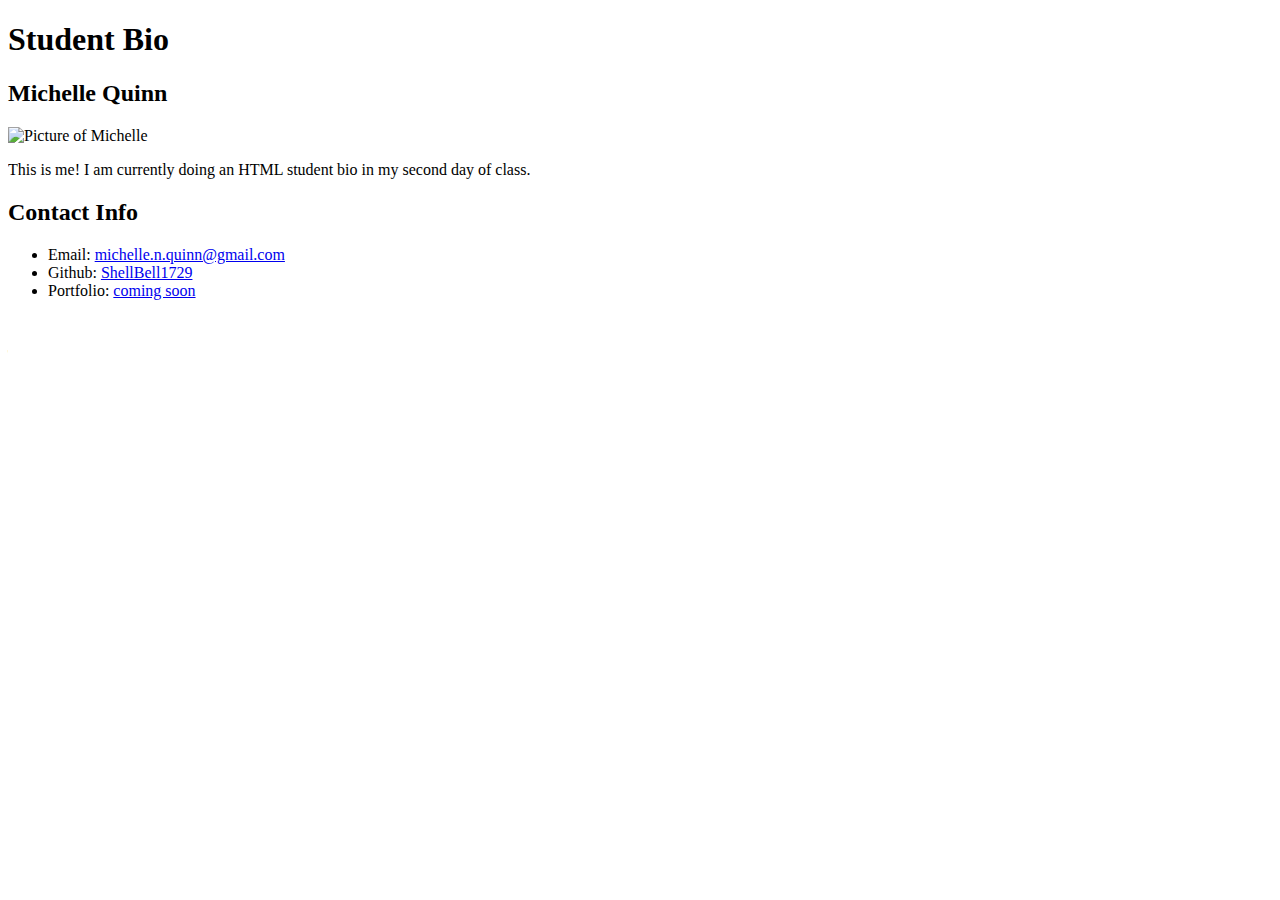
==== demofile.html @ bc24d9fb "updating the demo file to include the correct code" ====
<!DOCTYPE html>
  <html>
  <head>
  <title>Student Bio</title>
  </head>
  
  <body>
    <h1>Student Bio</h1>
    
    <h2>Michelle Quinn</h2>
        
    <img src="https://nuancesolutions.com/wp-content/uploads/2019/05/307b2f7c-6b00-40ee-8606-d2c2fa067053-e1558023835807.jpg" alt="Picture of Michelle" style="width:200px;height:200px;">

    <p>This is me! I am currently doing an HTML student bio in my second day of class.</p>

    <h2>Contact Info</h2>

    <ul>
        <li>Email: <a href="mailto:michelle.n.quinn@gmail.com">michelle.n.quinn@gmail.com</a></li>
        <li>Github: <a href="https://github.com/shellbellquinn">ShellBell1729</a> </li>
        <li>Portfolio: <a href="#">coming soon</a> </li>
    </ul>

  </body>
  
  </html>
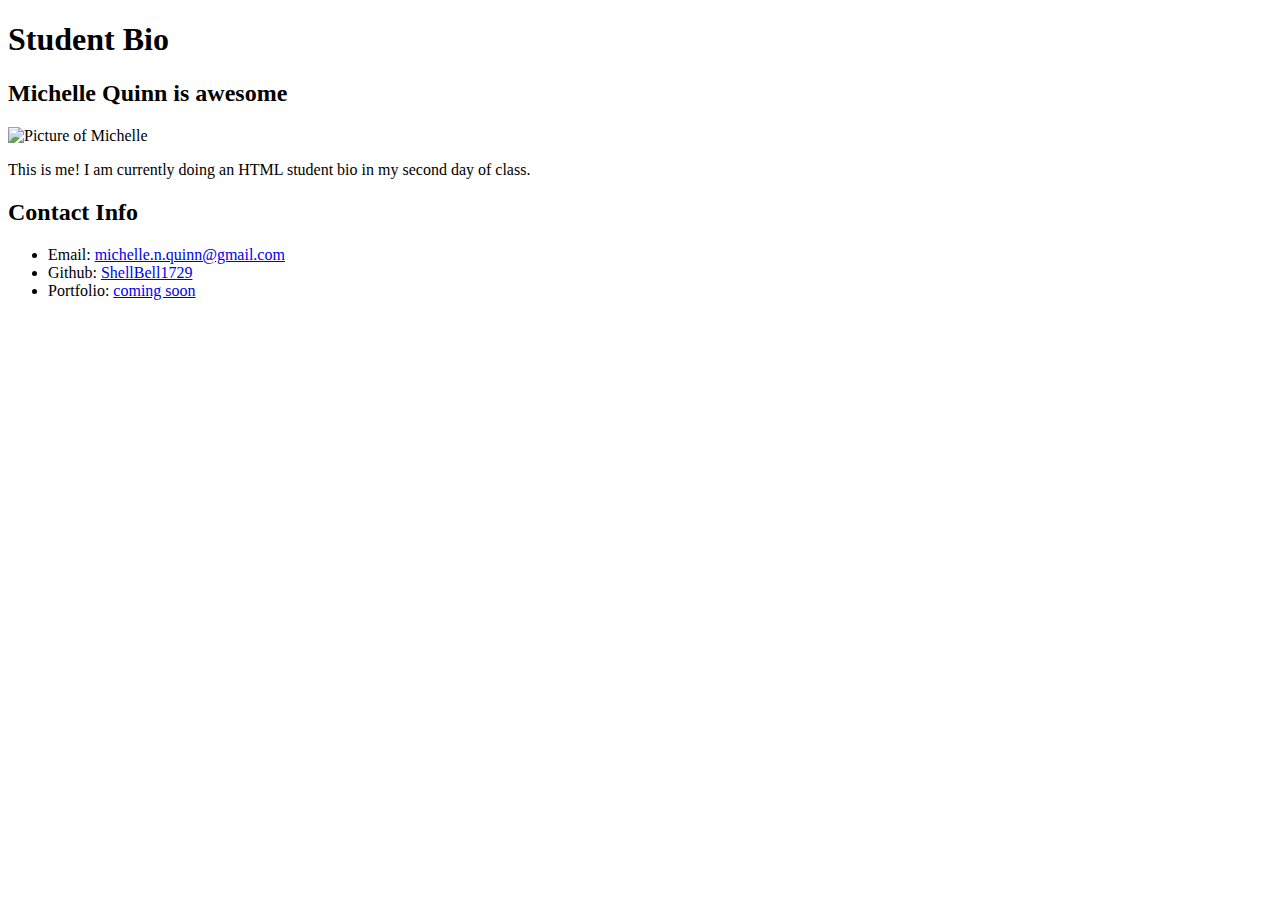
==== commit e169da36: "adding awesome" ====
--- a/demofile.html
+++ b/demofile.html
@@ -7,7 +7,7 @@
   <body>
     <h1>Student Bio</h1>
     
-    <h2>Michelle Quinn</h2>
+    <h2>Michelle Quinn is awesome</h2>
         
     <img src="https://nuancesolutions.com/wp-content/uploads/2019/05/307b2f7c-6b00-40ee-8606-d2c2fa067053-e1558023835807.jpg" alt="Picture of Michelle" style="width:200px;height:200px;">
 
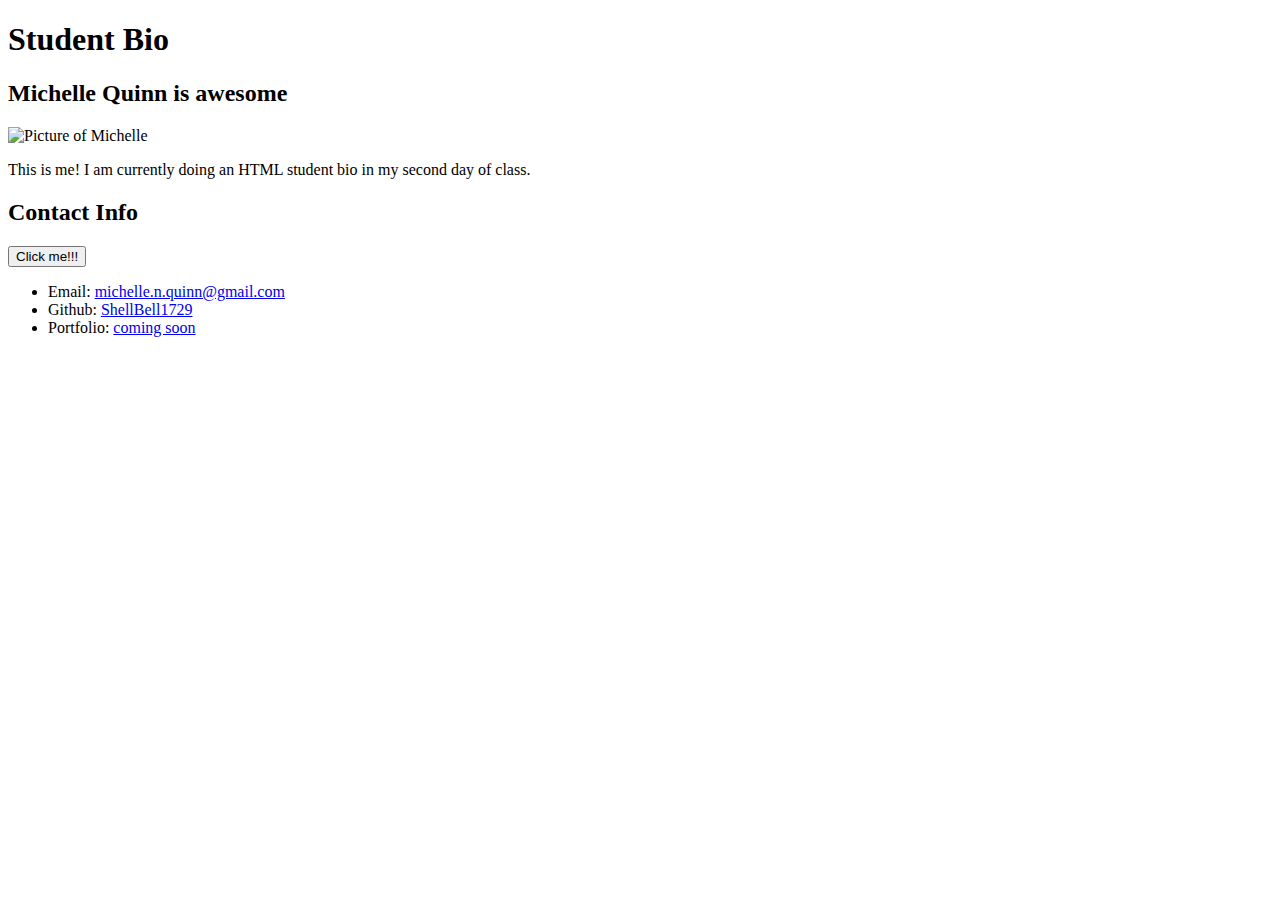
==== commit eedcfc20: "adding button" ====
--- a/demofile.html
+++ b/demofile.html
@@ -14,6 +14,7 @@
     <p>This is me! I am currently doing an HTML student bio in my second day of class.</p>
 
     <h2>Contact Info</h2>
+    <button>Click me!!!</button>
 
     <ul>
         <li>Email: <a href="mailto:michelle.n.quinn@gmail.com">michelle.n.quinn@gmail.com</a></li>
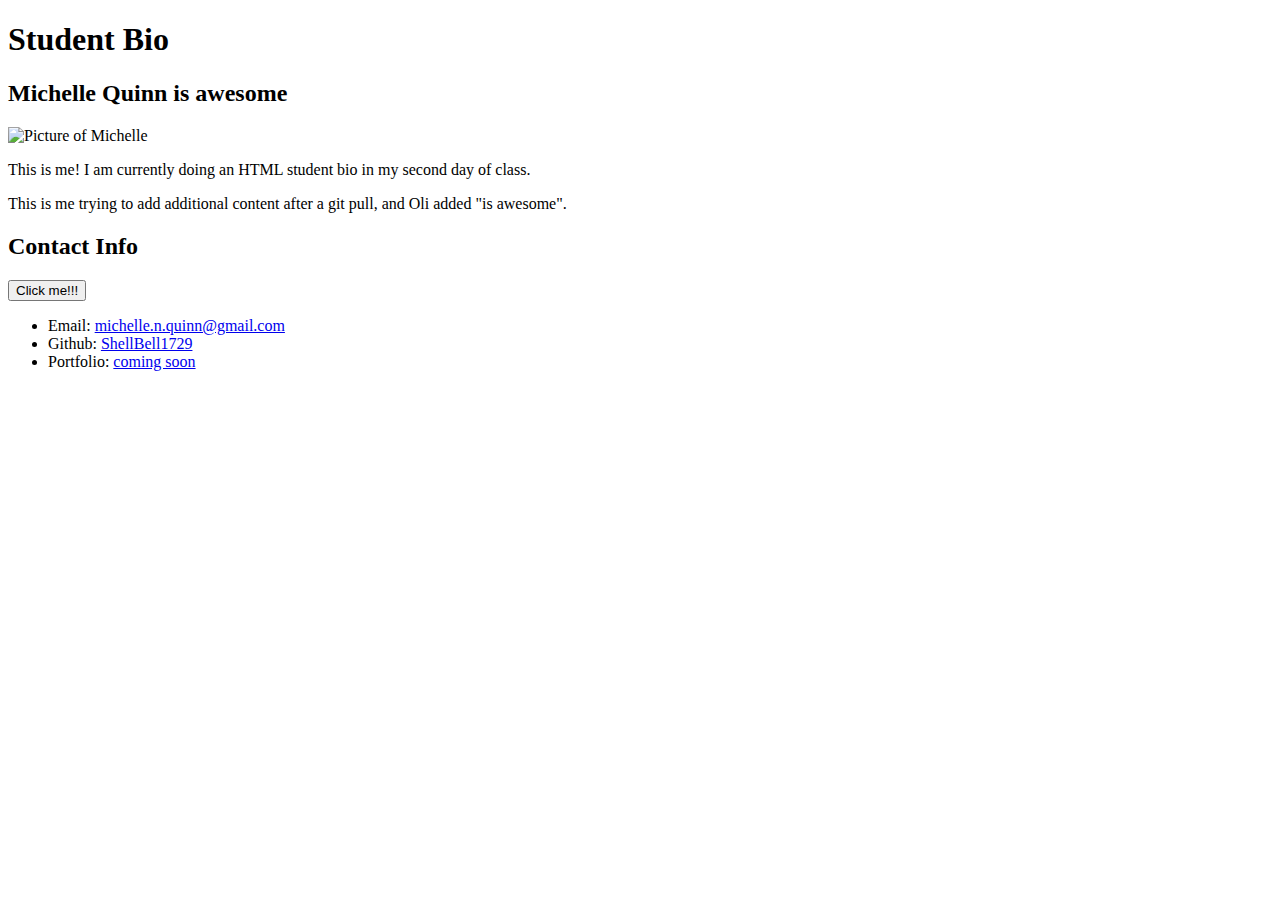
==== commit bac01196: "adding more content after doing a pull for practice" ====
--- a/demofile.html
+++ b/demofile.html
@@ -12,6 +12,7 @@
     <img src="https://nuancesolutions.com/wp-content/uploads/2019/05/307b2f7c-6b00-40ee-8606-d2c2fa067053-e1558023835807.jpg" alt="Picture of Michelle" style="width:200px;height:200px;">
 
     <p>This is me! I am currently doing an HTML student bio in my second day of class.</p>
+    <p> This is me trying to add additional content after a git pull, and Oli added "is awesome".</p>
 
     <h2>Contact Info</h2>
     <button>Click me!!!</button>
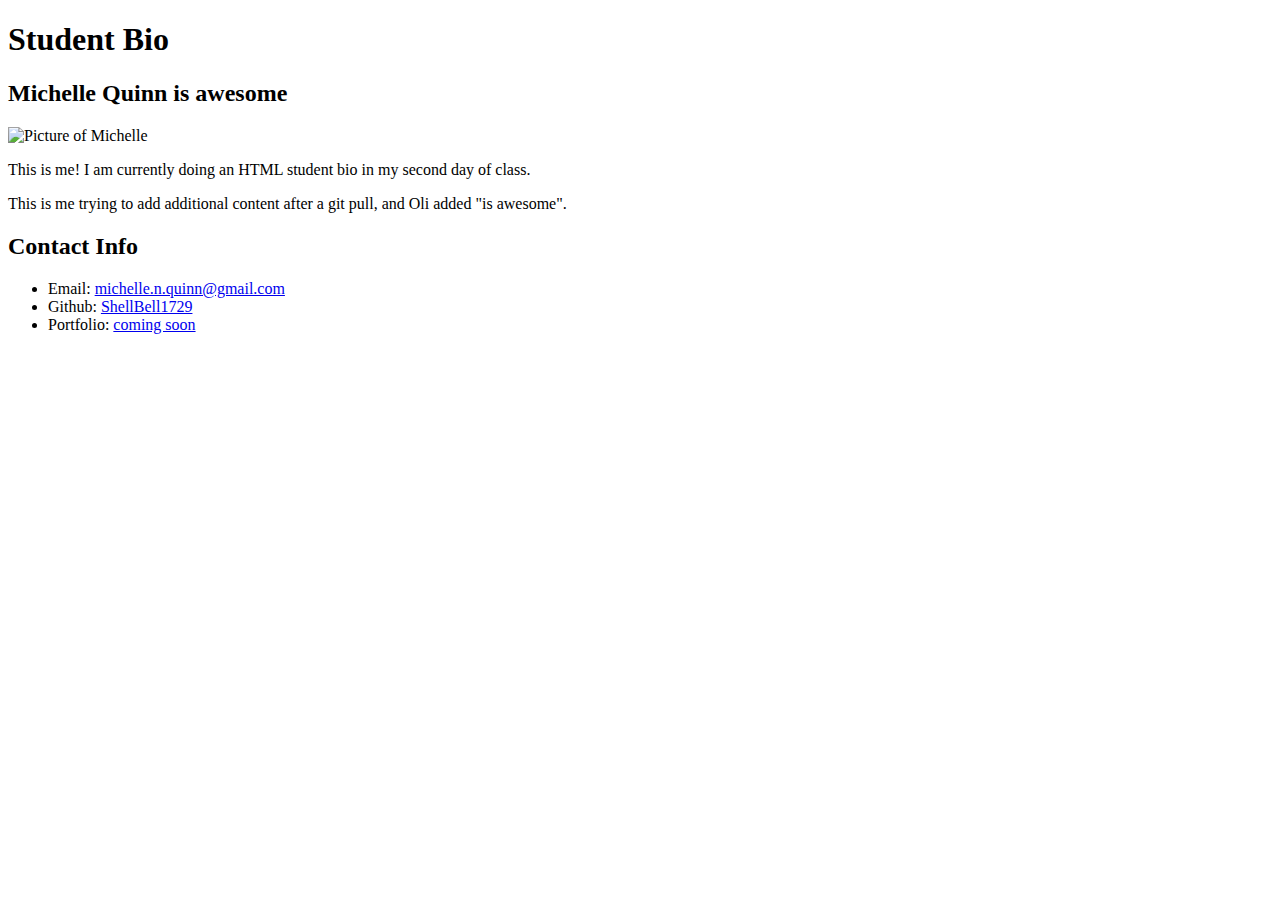
==== commit 336c6378: "adding sections and div class" ====
--- a/demofile.html
+++ b/demofile.html
@@ -5,23 +5,36 @@
   </head>
   
   <body>
-    <h1>Student Bio</h1>
+    <header>
+      <h1>Student Bio</h1>
+    </header>
+
+    <div class="container">
+
+      <section id="main-bio">
     
-    <h2>Michelle Quinn is awesome</h2>
+        <h2>Michelle Quinn is awesome</h2>
         
-    <img src="https://nuancesolutions.com/wp-content/uploads/2019/05/307b2f7c-6b00-40ee-8606-d2c2fa067053-e1558023835807.jpg" alt="Picture of Michelle" style="width:200px;height:200px;">
+        <img src="https://nuancesolutions.com/wp-content/uploads/2019/05/307b2f7c-6b00-40ee-8606-d2c2fa067053-e1558023835807.jpg" alt="Picture of Michelle" style="width:200px;height:200px;">
 
-    <p>This is me! I am currently doing an HTML student bio in my second day of class.</p>
-    <p> This is me trying to add additional content after a git pull, and Oli added "is awesome".</p>
+        <p>This is me! I am currently doing an HTML student bio in my second day of class.</p>
+        <p> This is me trying to add additional content after a git pull, and Oli added "is awesome".</p>
 
-    <h2>Contact Info</h2>
-    <button>Click me!!!</button>
+      </section>
+      
+      <section id="contact info">
+        
+        <h2>Contact Info</h2>
 
-    <ul>
-        <li>Email: <a href="mailto:michelle.n.quinn@gmail.com">michelle.n.quinn@gmail.com</a></li>
-        <li>Github: <a href="https://github.com/shellbellquinn">ShellBell1729</a> </li>
-        <li>Portfolio: <a href="#">coming soon</a> </li>
-    </ul>
+        <ul>
+          <li>Email: <a href="mailto:michelle.n.quinn@gmail.com">michelle.n.quinn@gmail.com</a></li>
+          <li>Github: <a href="https://github.com/shellbellquinn">ShellBell1729</a> </li>
+          <li>Portfolio: <a href="#">coming soon</a> </li>
+       </ul>
+
+       </section>
+
+    </div>
 
   </body>
   
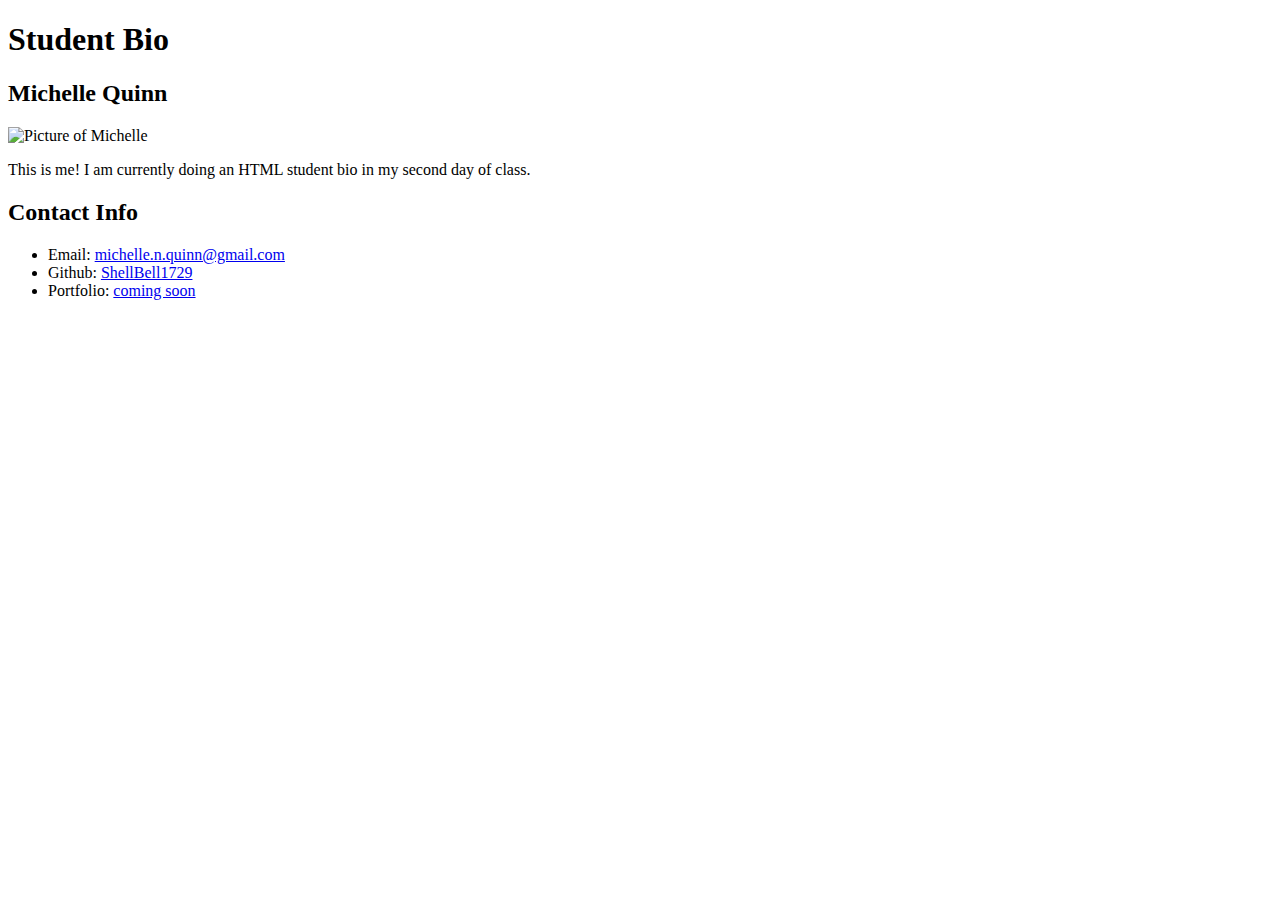
==== commit 3a489624: "fixing content and format errors" ====
--- a/demofile.html
+++ b/demofile.html
@@ -1,9 +1,10 @@
 <!DOCTYPE html>
   <html>
   <head>
-  <title>Student Bio</title>
+    <title>Student Bio</title>
+    <link rel="stylesheet" type="text/css" href="styles.css">
   </head>
-  
+
   <body>
     <header>
       <h1>Student Bio</h1>
@@ -13,12 +14,11 @@
 
       <section id="main-bio">
     
-        <h2>Michelle Quinn is awesome</h2>
+        <h2>Michelle Quinn</h2>
         
-        <img src="https://nuancesolutions.com/wp-content/uploads/2019/05/307b2f7c-6b00-40ee-8606-d2c2fa067053-e1558023835807.jpg" alt="Picture of Michelle" style="width:200px;height:200px;">
+        <img src="https://nuancesolutions.com/wp-content/uploads/2019/05/307b2f7c-6b00-40ee-8606-d2c2fa067053-e1558023835807.jpg" alt="Picture of Michelle" style="width:200px;height:200px;" id="bio-image">
 
         <p>This is me! I am currently doing an HTML student bio in my second day of class.</p>
-        <p> This is me trying to add additional content after a git pull, and Oli added "is awesome".</p>
 
       </section>
       
@@ -27,9 +27,9 @@
         <h2>Contact Info</h2>
 
         <ul>
-          <li>Email: <a href="mailto:michelle.n.quinn@gmail.com">michelle.n.quinn@gmail.com</a></li>
-          <li>Github: <a href="https://github.com/shellbellquinn">ShellBell1729</a> </li>
-          <li>Portfolio: <a href="#">coming soon</a> </li>
+          <li><bold>Email:</bold> <a href="mailto:michelle.n.quinn@gmail.com">michelle.n.quinn@gmail.com</a></li>
+          <li><bold>Github:</bold> <a href="https://github.com/shellbellquinn">ShellBell1729</a> </li>
+          <li><bold>Portfolio:</bold> <a href="#">coming soon</a> </li>
        </ul>
 
        </section>
